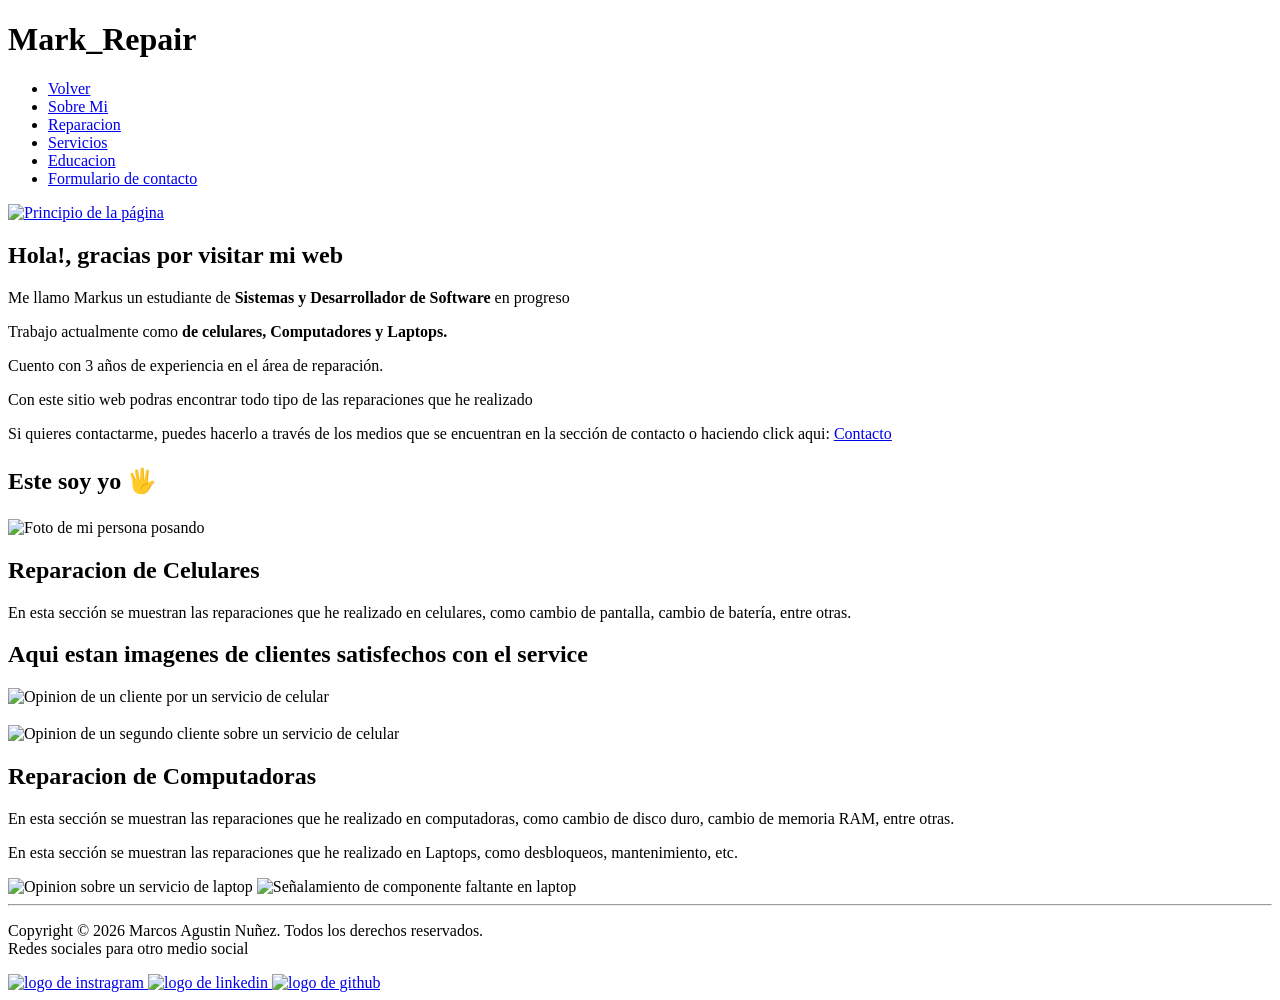
==== html/index.html @ 645b2fe0 "Fragmentacion de pagina" ====
<!doctype html>
<html lang="es">
  <head>
    <meta charset="UTF-8" />
    <meta name="viewport" content="width=device-width, initial-scale=1.0" />
    <title>Markus_Repair</title>
    <link rel="stylesheet" href="/TP1-mi-sitio/style/style.css">
    <link href="https://fonts.googleapis.com/css2?family=Montserrat:ital,wght@0,100..900;1,100..900&display=swap" rel="stylesheet">
  </head>
  <body>
    <header class="Header">
      <h1 title class="logo">Mark_Repair</h1>
      <nav class="navbar">
        <ul class="nav-links">
          <li><a href="https://www.google.com" id="MenUp">Volver</a></li>
          <li><a href="me.html" id="MenUp">Sobre Mi</a></li>
          <li><a href="fixes.html" class="link" id="MenUp">Reparacion</a></li>
          <li><a href="Services.html" class="link" id="MenUp">Servicios</a></li>
          <li><a href="Study.html" class="link" id="MenUp">Educacion</a></li>
          <li><a href="contact.html" class="link" id="MenUp">Formulario de contacto</a></li>
        </ul>
      </nav>
    </header>
    <div>
      <a href="#">
      <img src=".\Assets\icono-arrow-circle-up.svg" alt="Principio de la página" title="Principio de la página" class="arrow" alt="Subir al inicio" id="MenUp">
      </a>
    </div>
    <section class="seccion" id="Sobre-Mi">  
      <div class="desc"> 
        <h2>Hola!, gracias por visitar mi web</h2>
        <p>
          Me llamo Markus un estudiante de <strong>Sistemas y Desarrollador de
          Software</strong> en progreso 
        </p>
        <p>Trabajo actualmente como <strong> de celulares, Computadores y Laptops. </p> </strong>
        <p>
          Cuento con 3 años de experiencia en el área de reparación.
        </p>
        <p>
          Con este sitio web podras encontrar todo tipo de las reparaciones que he
          realizado
        </p>
        <p>
          Si quieres contactarme, puedes hacerlo a través de los medios que se
          encuentran en la sección de contacto o haciendo click aqui: <a href="https://www.instagram.com/markus_npm/" class="link" id="IG"><ins>Contacto</ins></a>
        </p>
      </div>  
      <h2><p>Este soy yo 🖐</p></h2>
      <img src=".\Assets\mi_persona.jpeg" alt="Foto de mi persona posando" class="Owner"/>
    </section>
    <main>
      <section class="Celulares" id="Reparacion">
        <h2>Reparacion de Celulares</h2>
        <div>
          <p>En esta sección se muestran las reparaciones que he realizado en
            celulares, como cambio de pantalla, cambio de batería, entre otras.
          </p>
        </div>
        <p><h2>Aqui estan imagenes de clientes satisfechos con el service</h2></p>
        <div class="cards-container">
          <div class="cards">
            <img src=".\Assets\review_positive.jpg" alt="Opinion de un cliente por un servicio de celular" class="custumer"/>
            <h3></h3>
          </div>
          <div class="cards">
          <img src=".\Assets\review.jpg" alt="Opinion de un segundo cliente sobre un servicio de celular" class="custumer"/>
          </div>
        </div>
      </section>
      <section class="Computadoras" id="Reparacion">
        <h2>Reparacion de Computadoras</h2>
        <p>
          En esta sección se muestran las reparaciones que he realizado en
          computadoras, como cambio de disco duro, cambio de memoria RAM, entre
          otras.
        </p>
        <p>
          En esta sección se muestran las reparaciones que he realizado en
          Laptops, como desbloqueos, mantenimiento, etc.
        </p>
        <img src=".\Assets\review_positive_2.jpg" alt="Opinion sobre un servicio de laptop" class="custumer"/>
        <img src=".\Assets\piece_micro_1.jpg" alt="Señalamiento de componente faltante en laptop" class="custumer"/>
      </section>
    </main>
    
      <footer>
        <hr>
        <p>Copyright © 2026 Marcos Agustin Nuñez. Todos los derechos reservados. <br>Redes sociales para otro medio social</p>
        <a href="https://www.instagram.com/markus_npm/" class="Social">
          <img
          src=".\Assets\instagram.png"
          alt="logo de instragram"
          alt="instagram"
          id="MenDown"
          />
        </a>
        <a
        href="https://www.linkedin.com/in/marcos-agust%C3%ADn-n%C3%BA%C3%B1ez-9740aa300/?skipRedirect=true"
        class="Social">
        <img src=".\Assets\linkedin.png"
        alt="logo de linkedin"
        id="MenDown"
        />
      </a>
      
      <a href="https://github.com/MarcosNpm" class="Social">
        <img
        src=".\Assets\github.png"
        alt="logo de github"
        id="MenDown"
        />
      </a>
    </footer>
  </body>
</html>
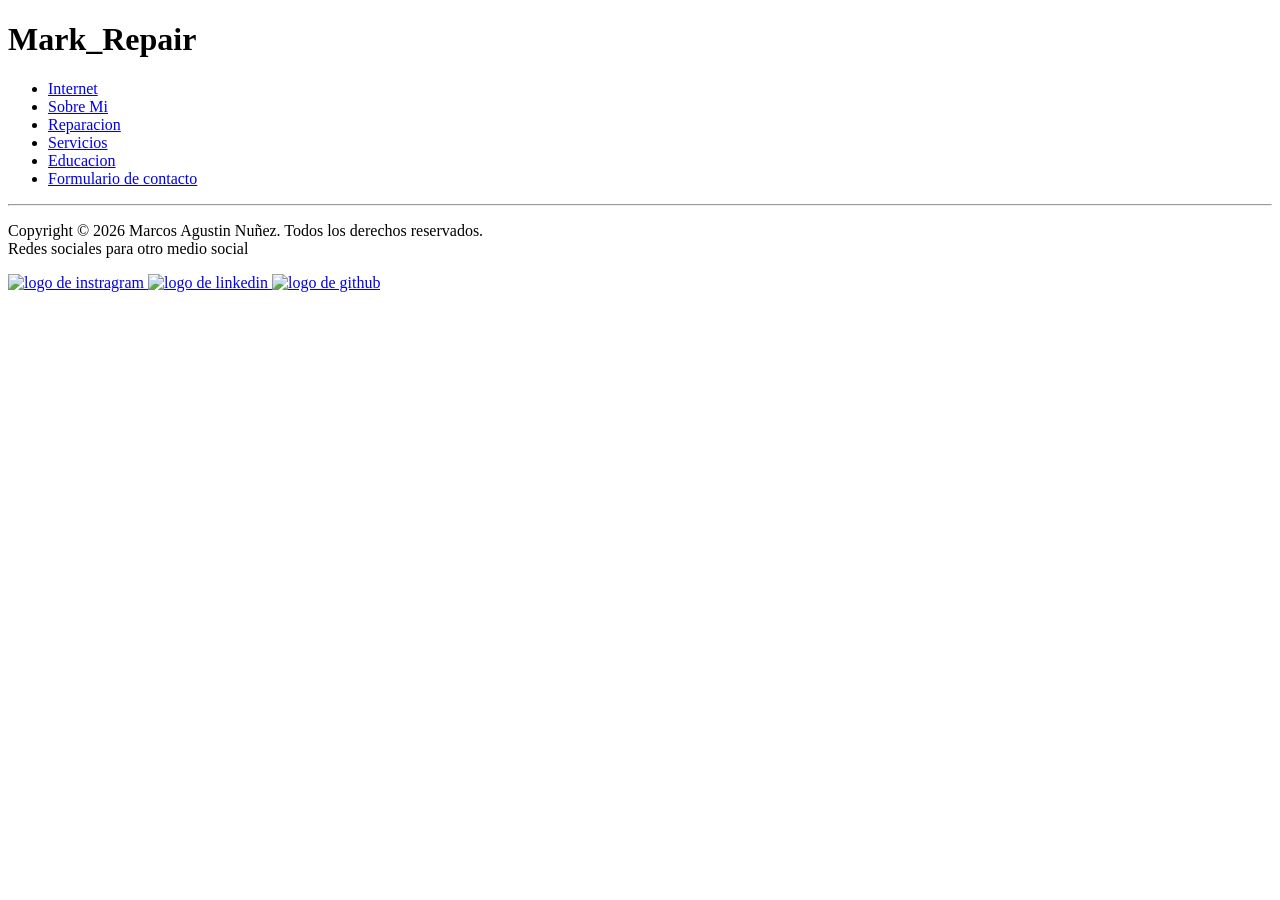
==== commit c6191ab7: "Reparacion de Bugs en los HTML" ====
--- a/html/index.html
+++ b/html/index.html
@@ -4,113 +4,65 @@
     <meta charset="UTF-8" />
     <meta name="viewport" content="width=device-width, initial-scale=1.0" />
     <title>Markus_Repair</title>
-    <link rel="stylesheet" href="/TP1-mi-sitio/style/style.css">
-    <link href="https://fonts.googleapis.com/css2?family=Montserrat:ital,wght@0,100..900;1,100..900&display=swap" rel="stylesheet">
+    <link rel="stylesheet" href="/TP1-mi-sitio/style/style.css" />
+    <link
+      href="https://fonts.googleapis.com/css2?family=Montserrat:ital,wght@0,100..900;1,100..900&display=swap"
+      rel="stylesheet"
+    />
   </head>
   <body>
     <header class="Header">
       <h1 title class="logo">Mark_Repair</h1>
       <nav class="navbar">
         <ul class="nav-links">
-          <li><a href="https://www.google.com" id="MenUp">Volver</a></li>
+          <li><a href="https://www.google.com" id="MenUp">Internet</a></li>
           <li><a href="me.html" id="MenUp">Sobre Mi</a></li>
           <li><a href="fixes.html" class="link" id="MenUp">Reparacion</a></li>
           <li><a href="Services.html" class="link" id="MenUp">Servicios</a></li>
           <li><a href="Study.html" class="link" id="MenUp">Educacion</a></li>
-          <li><a href="contact.html" class="link" id="MenUp">Formulario de contacto</a></li>
+          <li>
+            <a href="contact.html" class="link" id="MenUp"
+              >Formulario de contacto</a
+            >
+          </li>
         </ul>
       </nav>
     </header>
-    <div>
-      <a href="#">
-      <img src=".\Assets\icono-arrow-circle-up.svg" alt="Principio de la página" title="Principio de la página" class="arrow" alt="Subir al inicio" id="MenUp">
-      </a>
-    </div>
-    <section class="seccion" id="Sobre-Mi">  
-      <div class="desc"> 
-        <h2>Hola!, gracias por visitar mi web</h2>
-        <p>
-          Me llamo Markus un estudiante de <strong>Sistemas y Desarrollador de
-          Software</strong> en progreso 
-        </p>
-        <p>Trabajo actualmente como <strong> de celulares, Computadores y Laptops. </p> </strong>
-        <p>
-          Cuento con 3 años de experiencia en el área de reparación.
-        </p>
-        <p>
-          Con este sitio web podras encontrar todo tipo de las reparaciones que he
-          realizado
-        </p>
-        <p>
-          Si quieres contactarme, puedes hacerlo a través de los medios que se
-          encuentran en la sección de contacto o haciendo click aqui: <a href="https://www.instagram.com/markus_npm/" class="link" id="IG"><ins>Contacto</ins></a>
-        </p>
-      </div>  
-      <h2><p>Este soy yo 🖐</p></h2>
-      <img src=".\Assets\mi_persona.jpeg" alt="Foto de mi persona posando" class="Owner"/>
-    </section>
-    <main>
-      <section class="Celulares" id="Reparacion">
-        <h2>Reparacion de Celulares</h2>
-        <div>
-          <p>En esta sección se muestran las reparaciones que he realizado en
-            celulares, como cambio de pantalla, cambio de batería, entre otras.
-          </p>
-        </div>
-        <p><h2>Aqui estan imagenes de clientes satisfechos con el service</h2></p>
-        <div class="cards-container">
-          <div class="cards">
-            <img src=".\Assets\review_positive.jpg" alt="Opinion de un cliente por un servicio de celular" class="custumer"/>
-            <h3></h3>
-          </div>
-          <div class="cards">
-          <img src=".\Assets\review.jpg" alt="Opinion de un segundo cliente sobre un servicio de celular" class="custumer"/>
-          </div>
-        </div>
-      </section>
-      <section class="Computadoras" id="Reparacion">
-        <h2>Reparacion de Computadoras</h2>
-        <p>
-          En esta sección se muestran las reparaciones que he realizado en
-          computadoras, como cambio de disco duro, cambio de memoria RAM, entre
-          otras.
-        </p>
-        <p>
-          En esta sección se muestran las reparaciones que he realizado en
-          Laptops, como desbloqueos, mantenimiento, etc.
-        </p>
-        <img src=".\Assets\review_positive_2.jpg" alt="Opinion sobre un servicio de laptop" class="custumer"/>
-        <img src=".\Assets\piece_micro_1.jpg" alt="Señalamiento de componente faltante en laptop" class="custumer"/>
-      </section>
-    </main>
-    
-      <footer>
-        <hr>
-        <p>Copyright © 2026 Marcos Agustin Nuñez. Todos los derechos reservados. <br>Redes sociales para otro medio social</p>
-        <a href="https://www.instagram.com/markus_npm/" class="Social">
-          <img
-          src=".\Assets\instagram.png"
+
+    <main></main>
+
+    <footer>
+      <hr />
+      <p>
+        Copyright © 2026 Marcos Agustin Nuñez. Todos los derechos reservados.
+        <br />Redes sociales para otro medio social
+      </p>
+      <a href="https://www.instagram.com/markus_npm/" class="Social">
+        <img
+          src="/TP1-mi-sitio/Assets/instagram.png"
           alt="logo de instragram"
           alt="instagram"
           id="MenDown"
-          />
-        </a>
-        <a
-        href="https://www.linkedin.com/in/marcos-agust%C3%ADn-n%C3%BA%C3%B1ez-9740aa300/?skipRedirect=true"
-        class="Social">
-        <img src=".\Assets\linkedin.png"
-        alt="logo de linkedin"
-        id="MenDown"
         />
       </a>
-      
+      <a
+        href="https://www.linkedin.com/in/marcos-agust%C3%ADn-n%C3%BA%C3%B1ez-9740aa300/?skipRedirect=true"
+        class="Social"
+      >
+        <img
+          src="/TP1-mi-sitio/Assets/linkedin.png"
+          alt="logo de linkedin"
+          id="MenDown"
+        />
+      </a>
+
       <a href="https://github.com/MarcosNpm" class="Social">
         <img
-        src=".\Assets\github.png"
-        alt="logo de github"
-        id="MenDown"
+          src="/TP1-mi-sitio/Assets/github.png"
+          alt="logo de github"
+          id="MenDown"
         />
       </a>
     </footer>
   </body>
-</html>+</html>
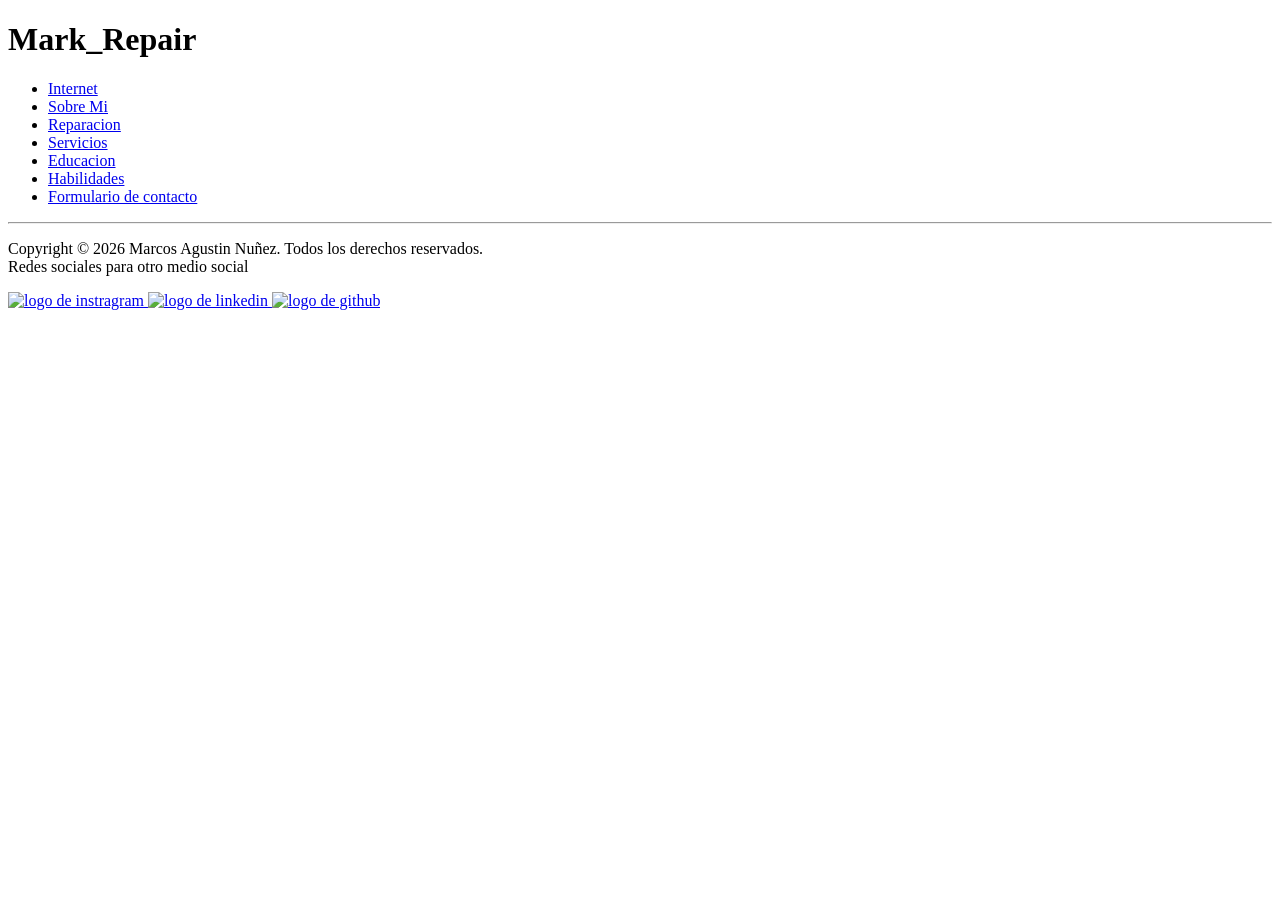
==== commit 6bec60fe: "Agregado seccion de habilidades junto con estilizacion" ====
--- a/html/index.html
+++ b/html/index.html
@@ -20,6 +20,7 @@
           <li><a href="fixes.html" class="link" id="MenUp">Reparacion</a></li>
           <li><a href="Services.html" class="link" id="MenUp">Servicios</a></li>
           <li><a href="Study.html" class="link" id="MenUp">Educacion</a></li>
+          <li><a href="skills.html" class="link" id="MenUp">Habilidades</a></li>
           <li>
             <a href="contact.html" class="link" id="MenUp"
               >Formulario de contacto</a
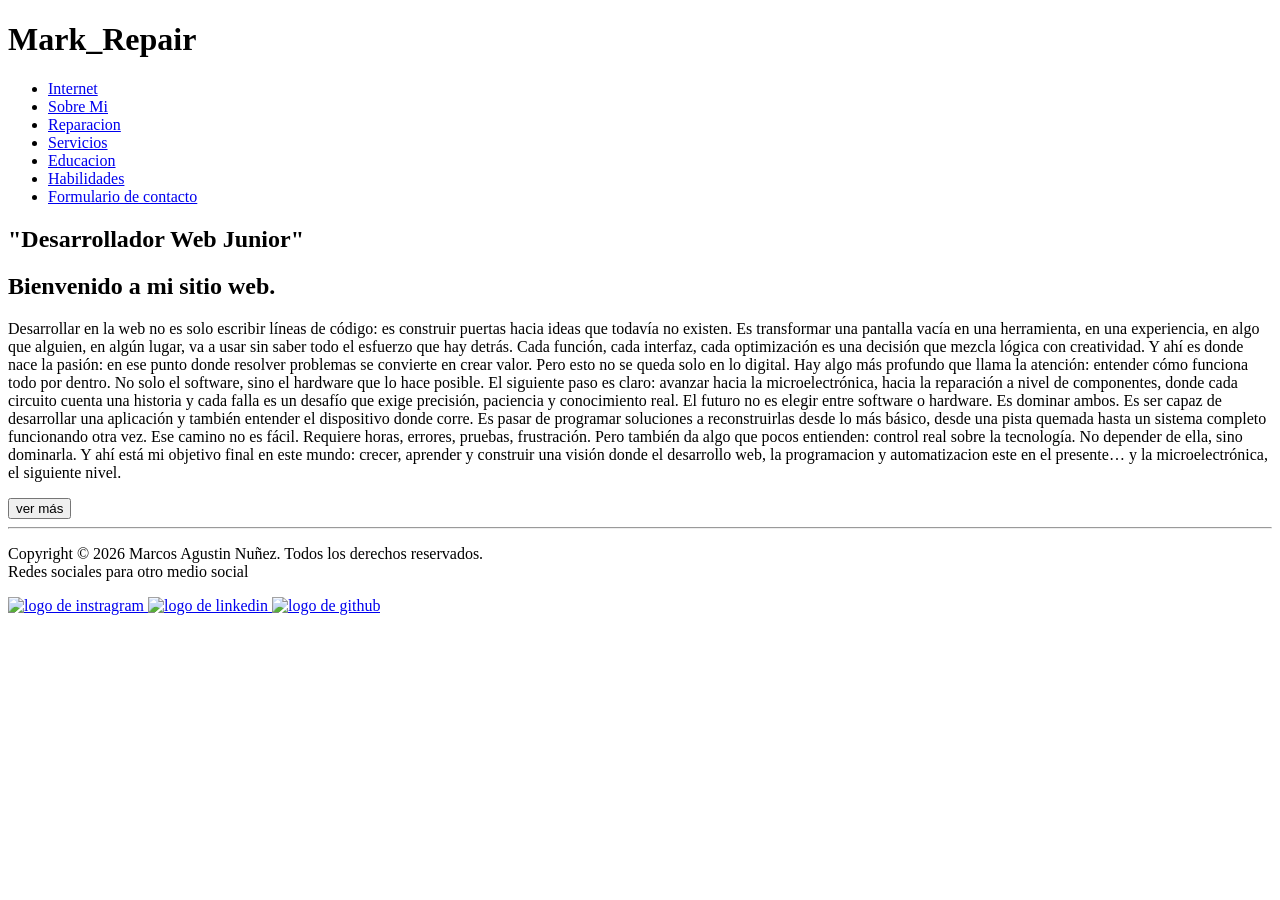
==== commit 3e0161ea: "mejoras de index, implementacion de layout, etc" ====
--- a/html/index.html
+++ b/html/index.html
@@ -4,7 +4,7 @@
     <meta charset="UTF-8" />
     <meta name="viewport" content="width=device-width, initial-scale=1.0" />
     <title>Markus_Repair</title>
-    <link rel="stylesheet" href="/TP1-mi-sitio/style/style.css" />
+    <link rel="stylesheet" href="/TP1-mi-sitio/style/style_index.css" />
     <link
       href="https://fonts.googleapis.com/css2?family=Montserrat:ital,wght@0,100..900;1,100..900&display=swap"
       rel="stylesheet"
@@ -30,7 +30,41 @@
       </nav>
     </header>
 
-    <main></main>
+    <main>
+      <section class="hero">
+        <div>
+          <h1 class="title">"Desarrollador Web Junior"</h1>
+          <h2 class="subtitle">Bienvenido a mi sitio web.</h2>
+          <p class="Interes">
+            Desarrollar en la web no es solo escribir líneas de código: es
+            construir puertas hacia ideas que todavía no existen. Es transformar
+            una pantalla vacía en una herramienta, en una experiencia, en algo
+            que alguien, en algún lugar, va a usar sin saber todo el esfuerzo
+            que hay detrás. Cada función, cada interfaz, cada optimización es
+            una decisión que mezcla lógica con creatividad. Y ahí es donde nace
+            la pasión: en ese punto donde resolver problemas se convierte en
+            crear valor. Pero esto no se queda solo en lo digital. Hay algo más
+            profundo que llama la atención: entender cómo funciona todo por
+            dentro. No solo el software, sino el hardware que lo hace posible.
+            El siguiente paso es claro: avanzar hacia la microelectrónica, hacia
+            la reparación a nivel de componentes, donde cada circuito cuenta una
+            historia y cada falla es un desafío que exige precisión, paciencia y
+            conocimiento real. El futuro no es elegir entre software o hardware.
+            Es dominar ambos. Es ser capaz de desarrollar una aplicación y
+            también entender el dispositivo donde corre. Es pasar de programar
+            soluciones a reconstruirlas desde lo más básico, desde una pista
+            quemada hasta un sistema completo funcionando otra vez. Ese camino
+            no es fácil. Requiere horas, errores, pruebas, frustración. Pero
+            también da algo que pocos entienden: control real sobre la
+            tecnología. No depender de ella, sino dominarla. Y ahí está mi
+            objetivo final en este mundo: crecer, aprender y construir una
+            visión donde el desarrollo web, la programacion y automatizacion
+            este en el presente… y la microelectrónica, el siguiente nivel.
+          </p>
+          <button class="boton-hero">ver más</button>
+        </div>
+      </section>
+    </main>
 
     <footer>
       <hr />
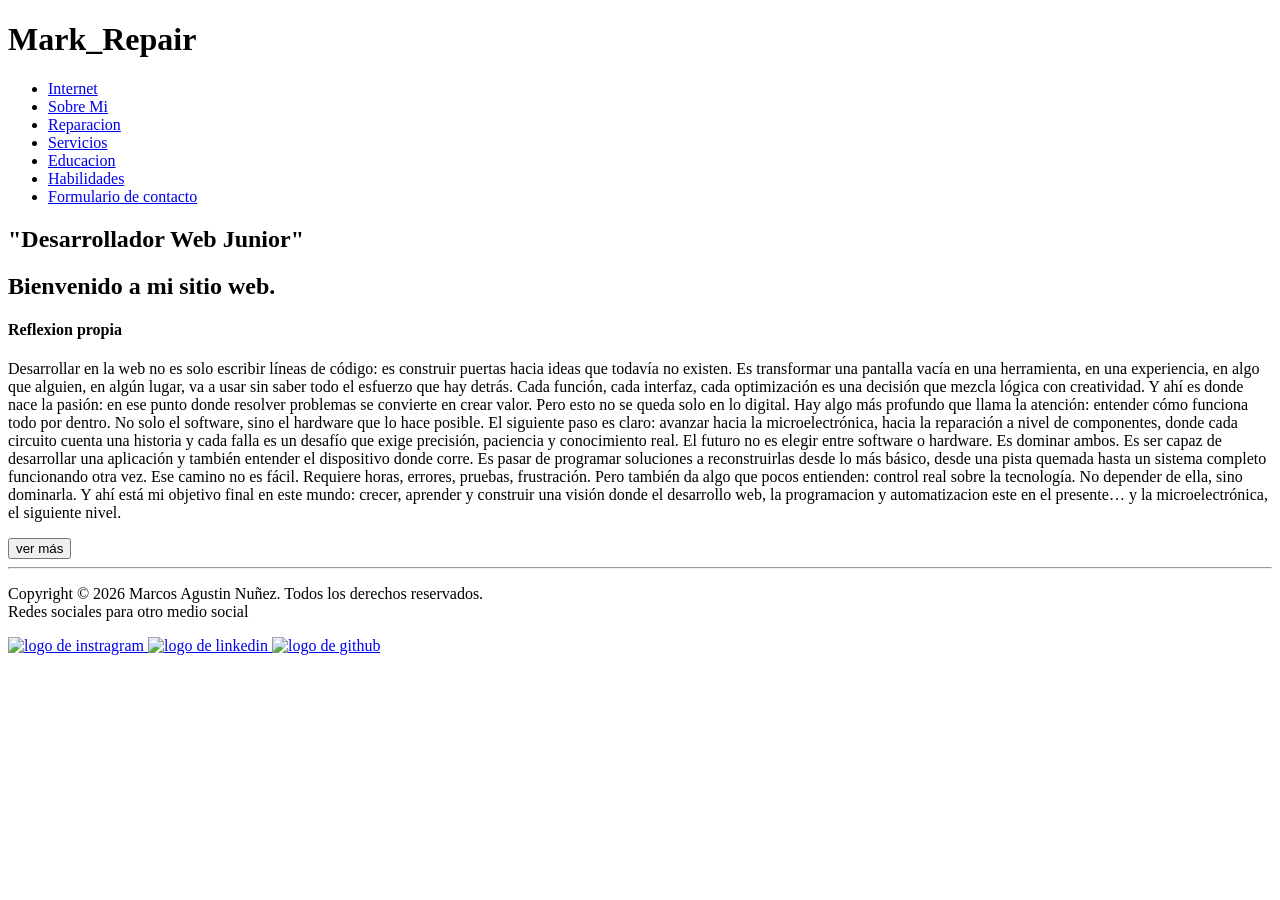
==== commit 2ea9acbf: "agregado de reflexion en index" ====
--- a/html/index.html
+++ b/html/index.html
@@ -35,6 +35,7 @@
         <div>
           <h1 class="title">"Desarrollador Web Junior"</h1>
           <h2 class="subtitle">Bienvenido a mi sitio web.</h2>
+          <p><h4>Reflexion propia</h4></p>
           <p class="Interes">
             Desarrollar en la web no es solo escribir líneas de código: es
             construir puertas hacia ideas que todavía no existen. Es transformar
